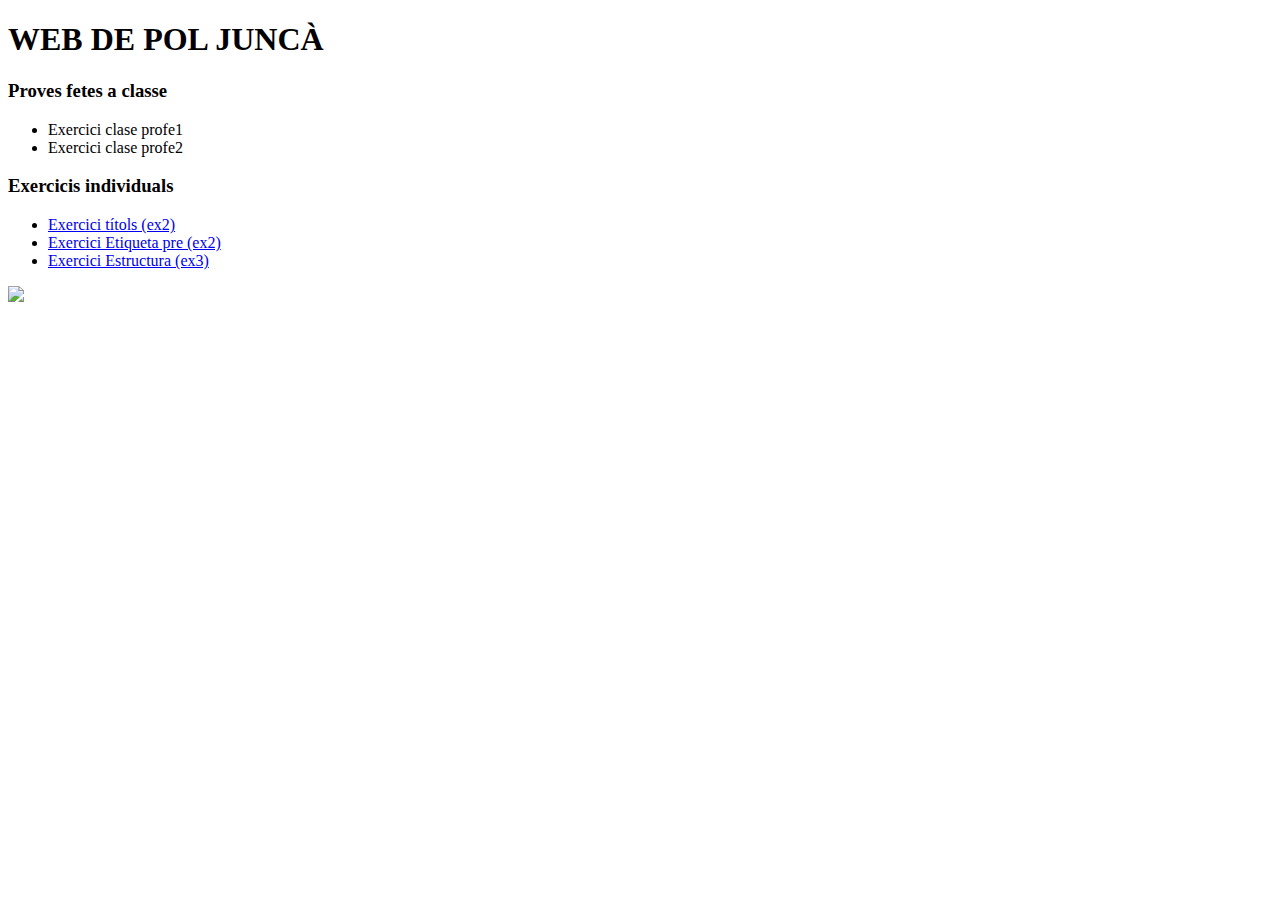
==== m08uf5/index.html @ e75e79b1 "novembre 15 uwu" ====
<!DOCTYPE html>
<html lang="ca">
<head>
    <meta charset="UTF-8">
    <meta name="viewport" content="width=device-width, initial-scale=1.0">
    <title>index</title>

</head>
<body>
    <h1>WEB DE POL JUNCÀ</h1>
    <h3>Proves fetes a classe</h3>
    <ul>
        <li>Exercici clase profe1</li>
        <li>Exercici clase profe2</li>
    </ul>
    <h3>Exercicis individuals</h3>
    <ul>
        <li><a href="paginesweb/exercici1.html">Exercici títols (ex2)</li>
        <li><a href="paginesweb/exercici2.html">Exercici Etiqueta pre (ex2)</li>
        <li><a href="paginesweb/exercici3.html">Exercici Estructura (ex3)</li>
    </ul>
    <img src="https://campus.proven.cat/pluginfile.php/1/theme_moove/logo/1698670917/logo_provenzana.jpg" /style="width: 100px;">
</body>
</html>
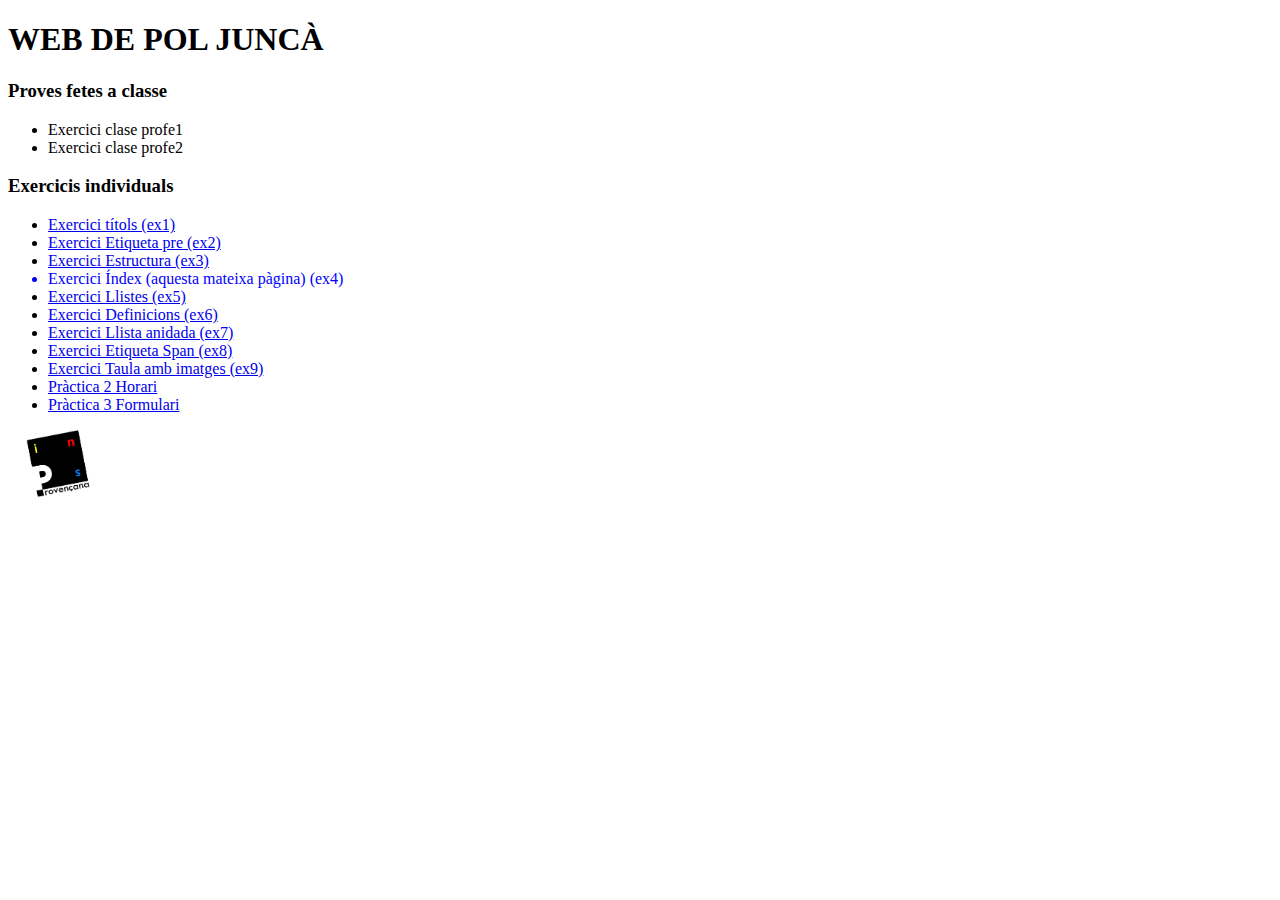
==== commit ea6db880: "acabaaattt" ====
--- a/m08uf5/index.html
+++ b/m08uf5/index.html
@@ -15,10 +15,23 @@
     </ul>
     <h3>Exercicis individuals</h3>
     <ul>
-        <li><a href="paginesweb/exercici1.html">Exercici títols (ex2)</li>
-        <li><a href="paginesweb/exercici2.html">Exercici Etiqueta pre (ex2)</li>
-        <li><a href="paginesweb/exercici3.html">Exercici Estructura (ex3)</li>
+        <li><a href="paginesweb/exercici1.html">Exercici títols (ex1)</a></li>
+        <li><a href="paginesweb/exercici2.html">Exercici Etiqueta pre (ex2)</a></li>
+        <li><a href="paginesweb/exercici3.html">Exercici Estructura (ex3)</a></li>
+        <li style="color: blue;">Exercici Índex (aquesta mateixa pàgina) (ex4)</li>
+        <li><a href="paginesweb/exercici5.html">Exercici Llistes (ex5)</a></li>
+        <li><a href="paginesweb/exercici6.html">Exercici Definicions (ex6)</a></li>
+        <li><a href="paginesweb/exercici7.html">Exercici Llista anidada (ex7)</a></li>
+        <li><a href="paginesweb/exercici8.html">Exercici Etiqueta Span (ex8)</a></li>
+        <li><a href="paginesweb/exercici9.html">Exercici Taula amb imatges (ex9)</a></li>
+        <li><a href="paginesweb/practica2.html">Pràctica 2 Horari</a></li>
+        <li><a href="paginesweb/FormulariCurriculum.html">Pràctica 3 Formulari</a></li>
+
+
+
+
     </ul>
-    <img src="https://campus.proven.cat/pluginfile.php/1/theme_moove/logo/1698670917/logo_provenzana.jpg" /style="width: 100px;">
+
+    <img src="imatges/provençana.jpg" /style="width: 100px;">
 </body>
 </html>